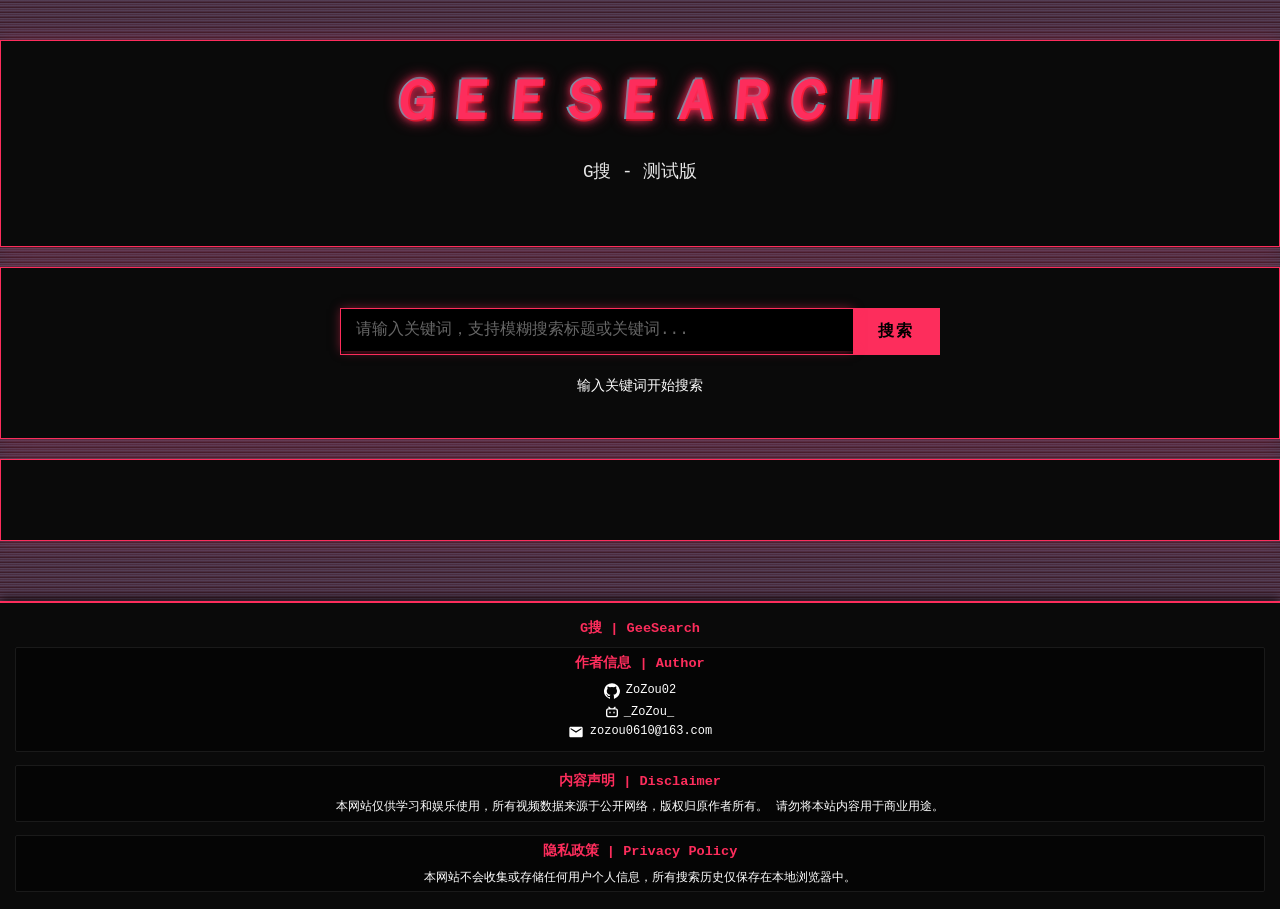
==== index.html @ 5d942767 "refactor(ui): 统一页面标题和页脚样式，移除冗余信息 - 将所有页面标题统一为"GeeSearch - [页面名称]"格式 - 为所有页面添加返回首页的链接 - 移除页脚中的版权信息和灵感" ====
<!DOCTYPE html>
<html lang="zh-CN">

<head>
    <meta charset="UTF-8">
    <meta name="viewport" content="width=device-width, initial-scale=1.0">
    <title>GeeSearch - 测试版</title>
    <link rel="stylesheet" href="style.css">
</head>

<body>
    <div class="red-shift"></div>

    <!-- 主要内容区域 -->
    <main class="main-content">
        <!-- 标题部分 -->
        <div class="container">
            <header>
                <h1>ＧＥＥＳＥＡＲＣＨ</h1>
                <p class="subtitle">G搜 - 测试版</p>
            </header>
        </div>

        <!-- 搜索栏部分 -->
        <div class="container">
            <section class="search-section">
                <div class="search-box">
                    <div class="search-input-wrapper">
                        <input type="text" id="keyword" placeholder="请输入关键词，支持模糊搜索标题或关键词..." autofocus
                            autocomplete="off">
                        <button class="clear-btn hidden" id="clearBtn">✕</button>
                    </div>
                    <button id="search-btn">搜索</button>
                    <!-- 搜索历史下拉框 -->
                    <div id="searchHistory" class="search-history"></div>
                </div>
                <div class="hot-keywords">
                    <h3>热门关键词</h3>
                    <div class="keyword-tags" id="hotKeywords"></div>
                </div>
                <div class="result-stats">
                    <span id="stats">输入关键词开始搜索</span>
                </div>
            </section>
        </div>

        <!-- 视频列表部分 -->
        <div class="container">
            <section class="results-section">
                <div class="loading" id="loading">正在搜索...</div>
                <div id="results">
                    <!-- 搜索结果将在这里显示 -->
                </div>
            </section>
        </div>
    </main>

    <!-- 底部footer -->
    <footer class="site-footer">
        <p>G搜 | GeeSearch</p>
        <div class="footer-info">
            <div class="footer-section">
                <p class="footer-section-title">作者信息 | Author</p>
                <p class="footer-section-content"><a href="https://github.com/ZoZou02" target="_blank">
                        <svg width="16" height="16" viewBox="0 0 24 24" class="link-icon">
                            <path
                                d="M12 .3a12 12 0 0 0-3.8 23.4c.6.1.8-.3.8-.6v-2c-3.3.7-4-1.6-4-1.6-.6-1.4-1.4-1.8-1.4-1.8-1-.7.1-.7.1-.7 1.2.1 1.8 1.2 1.8 1.2 1 1.8 2.8 1.3 3.5 1 0-.8.4-1.3.7-1.6-2.7-.3-5.5-1.3-5.5-6 0-1.2.5-2.3 1.3-3.1-.2-.4-.6-1.6 0-3.2 0 0 1-.3 3.4 1.2a11.5 11.5 0 0 1 6 0c2.3-1.5 3.3-1.2 3.3-1.2.6 1.6.2 2.8 0 3.2.9.8 1.3 1.9 1.3 3.2 0 4.6-2.8 5.6-5.5 5.9.5.4.9 1 .9 2.2v3.3c0 .3.1.7.8.6A12 12 0 0 0 12 .3">
                            </path>
                        </svg>
                        ZoZou02</a></p>
                <p class="footer-section-content"><a href="https://space.bilibili.com/28593347" target="_blank"><svg
                            xmlns="http://www.w3.org/2000/svg" fill="currentColor" fill-rule="evenodd" height="1em"
                            style="flex:none;line-height:1" viewBox="0 0 24 24" width="1em" class="link-icon">
                            <title>bilibili</title>
                            <path clip-rule="evenodd"
                                d="M4.977 3.561a1.31 1.31 0 111.818-1.884l2.828 2.728c.08.078.149.163.205.254h4.277a1.32 1.32 0 01.205-.254l2.828-2.728a1.31 1.31 0 011.818 1.884L17.82 4.66h.848A5.333 5.333 0 0124 9.992v7.34a5.333 5.333 0 01-5.333 5.334H5.333A5.333 5.333 0 010 17.333V9.992a5.333 5.333 0 015.333-5.333h.781L4.977 3.56zm.356 3.67a2.667 2.667 0 00-2.666 2.667v7.529a2.667 2.667 0 002.666 2.666h13.334a2.667 2.667 0 002.666-2.666v-7.53a2.667 2.667 0 00-2.666-2.666H5.333zm1.334 5.192a1.333 1.333 0 112.666 0v1.192a1.333 1.333 0 11-2.666 0v-1.192zM16 11.09c-.736 0-1.333.597-1.333 1.333v1.192a1.333 1.333 0 102.666 0v-1.192c0-.736-.597-1.333-1.333-1.333z" />
                        </svg>_ZoZou_</a></p>
                <p class="footer-section-content"><a href="mailto:zozou0610@163.com" target="_blank"><svg width="16"
                            height="16" viewBox="0 0 24 24" class="link-icon">
                            <path
                                d="M20 4H4c-1.1 0-1.99.9-1.99 2L2 18c0 1.1.9 2 2 2h16c1.1 0 2-.9 2-2V6c0-1.1-.9-2-2-2zm0 4l-8 5-8-5V6l8 5 8-5v2z"
                                fill="currentColor"></path>
                        </svg> zozou0610@163.com</a></p>
            </div>

            <div class="footer-section">
                <p class="footer-section-title">内容声明 | Disclaimer</p>
                <p class="footer-section-content">
                    本网站仅供学习和娱乐使用，所有视频数据来源于公开网络，版权归原作者所有。
                    请勿将本站内容用于商业用途。
                </p>
            </div>
            <div class="footer-section">
                <p class="footer-section-title">隐私政策 | Privacy Policy</p>
                <p class="footer-section-content">
                    本网站不会收集或存储任何用户个人信息，所有搜索历史仅保存在本地浏览器中。
                </p>
            </div>
        </div>
    </footer>

    <script type="module" src="script.js"></script>
</body>

</html>
---- style.css ----
@font-face {
    font-family: 'Pixel';
    src: local('Courier New'), local('MS Gothic');
}

* {
    margin: 0;
    padding: 0;
    box-sizing: border-box;
}

body {
    font-family: 'Pixel', monospace;
    background-color: #0a0a0a;
    color: #ffffff;
    line-height: 1.6;
    background-image: none;
    position: relative;
    overflow-x: hidden;
    padding: 0;
    margin: 0;
    box-sizing: border-box;
    max-width: 100vw;
    overflow-y: auto;
    min-height: 100vh;
    display: flex;
    flex-direction: column;
}

/* 扫描线效果 */
body::after {
    content: '';
    position: fixed;
    top: 0;
    left: 0;
    width: 100%;
    height: 100%;
    background: repeating-linear-gradient(0deg,
            transparent 0px,
            rgba(253, 45, 92, 0.3) 1px,
            transparent 2px);
    background-size: 100% 2px;
    background-position: 0 0;
    pointer-events: none;
    z-index: 99;
}

/* 蓝移线效果 */
body::before {
    content: '';
    position: fixed;
    top: -200%;
    left: 0;
    width: 100%;
    height: 400%;
    background: repeating-linear-gradient(0deg,
            transparent 0px,
            rgba(0, 225, 255, 0.5) 1px,
            transparent 3px);
    background-size: 100% 5px;
    background-repeat: repeat-y;
    background-attachment: fixed;
    opacity: 0.7;
    pointer-events: none;
    z-index: 98;
    animation: blueShift 12s linear infinite;
}

/* 蓝移线动画 */
@keyframes blueShift {
    0% {
        transform: translateY(0);
    }
    100% {
        transform: translateY(50%);
    }
}

/* 红移线效果 */
.red-shift {
    position: fixed;
    bottom: -200%;
    left: 0;
    width: 100%;
    height: 400%;
    background: repeating-linear-gradient(0deg,
            transparent 0px,
            rgba(255, 0, 60, 0.5) 1px,
            transparent 3px);
    background-size: 100% 5px;
    background-repeat: repeat-y;
    background-attachment: fixed;
    opacity: 0.7;
    pointer-events: none;
    z-index: 97;
    animation: redShift 50s linear infinite;
}

/* 红移线动画 */
@keyframes redShift {
    0% {
        transform: translateY(0);
    }
    100% {
        transform: translateY(-50%);
    }
}

.container {
    max-width: 1400px;
    margin: 0 auto;
    padding: 20px 20px;
    position: relative;
    background-color: #0a0a0a;
    border: 1px solid #fd2d5c;
    box-shadow: 0 0 20px rgba(253, 45, 92, 0.2);
    z-index: 101;
    margin-bottom: 20px;
}

/* 选中文字样式 */
::selection {
    background-color: #fd2d5c;
    color: #fff;
}

::-moz-selection {
    background-color: #fd2d5c;
    color: #fff;
}

header {
    text-align: center;
    margin-bottom: 40px;
    padding: 0;
}

/* 标题部分样式 */
header h1 {
    font-size: 3.4rem;
    color: #fd2d5c;
    letter-spacing: 2px;
    transform: skew(-5deg);
    margin: 0;
    font-weight: bold;
    text-shadow:
        0 0 8px #fd2d5c,
        0 0 15px #fd2d5c,
        2px 0 0 rgba(255, 0, 0, 0.9),
        -2px 0 0 rgba(0, 255, 255, 0.9),
        0 2px 0 rgba(255, 0, 0, 0.7),
        0 -2px 0 rgba(0, 255, 255, 0.7);
    animation: intermittentShake 3s infinite ease-in-out;
}

/* 间歇性抖动动画 */
@keyframes intermittentShake {

    0%,
    93%,
    100% {
        transform: translateX(0);
    }

    94% {
        transform: translateX(-1px);
    }

    95% {
        transform: translateX(1px);
    }

    96% {
        transform: translateX(-1px);
    }

    97% {
        transform: translateX(1px);
    }

    98% {
        transform: translateX(-0.5px);
    }

    99% {
        transform: translateX(0.5px);
    }
}

.subtitle {
    font-size: 1.1em;
    opacity: 0.9;
    color: #ffffff;
    margin-top: 10px;
}

.search-section {
    padding: 20px 20px;
}

.search-box {
    display: flex;
    max-width: 600px;
    margin: 0 auto;
    margin-bottom: 20px;
    background-color: rgba(0, 0, 0, 0.7);
    border: 1px solid #fd2d5c;
    position: relative;
}

.search-input-wrapper {
    flex: 1;
    position: relative;
}

#keyword {
    width: 100%;
    padding: 12px 15px;
    padding-right: 40px;
    font-size: 16px;
    border: none;
    background-color: rgba(0, 0, 0, 0.7);
    color: #ffffff;
    outline: none;
    font-family: 'Pixel', monospace;
}

.clear-btn {
    position: absolute;
    right: 10px;
    top: 50%;
    transform: translateY(-50%);
    background: none;
    border: none;
    color: #fd2d5c;
    font-size: 20px;
    cursor: pointer;
    padding: 0;
    width: 24px;
    height: 24px;
    display: flex;
    align-items: center;
    justify-content: center;
    font-family: 'Pixel', monospace;
    transition: all 0.2s ease;
    z-index: 10;
}

.clear-btn:hover {
    color: #ffffff;
    transform: translateY(-50%) scale(1.1);
}

.clear-btn.hidden {
    display: none;
}

#keyword::placeholder {
    color: #666666;
}

#keyword:focus {
    background-color: rgba(0, 0, 0, 0.9);
    box-shadow: 0 0 10px rgba(253, 45, 92, 0.5);
    border-color: #ffffff;
}

#search-btn {
    padding: 12px 25px;
    font-size: 16px;
    background-color: #fd2d5c;
    color: #000000;
    border: none;
    cursor: pointer;
    transition: all 0.2s ease;
    font-weight: bold;
    font-family: 'Pixel', monospace;
    text-transform: uppercase;
    letter-spacing: 2px;
}

#search-btn:hover {
    background-color: #ffffff;
    color: #fd2d5c;
    border-color: #fd2d5c;
    transform: scale(1.05);
}

/* 搜索历史样式 */
.search-history {
    position: absolute;
    width: 100%;
    background-color: #000;
    border: 1px solid #fd2d5c;
    box-shadow: 0 2px 10px rgba(253, 45, 92, 0.2);
    z-index: 1000;
    max-height: 200px;
    overflow-y: auto;
    display: none;
    margin-top: 0;
    top: 100%;
    left: 0;
    font-family: 'Pixel', monospace;
}

.search-history-item {
    padding: 10px 15px;
    cursor: pointer;
    transition: all 0.2s ease;
    color: #ffffff;
    border-bottom: 1px solid rgba(253, 45, 92, 0.1);
}

.search-history-item:hover {
    background-color: rgba(253, 45, 92, 0.1);
    color: #fd2d5c;
}

.search-history-item:last-child {
    border-bottom: none;
}

/* 关键词提示项样式 */
.keyword-suggestion {
    background-color: rgba(0, 225, 255, 0.05);
}

.keyword-suggestion:hover {
    background-color: rgba(0, 225, 255, 0.15);
}

/* 清除历史按钮 */
.clear-history {
    padding: 10px 15px;
    text-align: center;
    color: #ffffff;
    cursor: pointer;
    background-color: rgba(253, 45, 92, 0.1);
    border-top: 1px solid #fd2d5c;
}

.clear-history:hover {
    background-color: rgba(253, 45, 92, 0.2);
    color: #fd2d5c;
}

.hot-keywords {
    text-align: center;
    margin-top: 15px;
}

.hot-keywords h3 {
    font-size: 16px;
    margin-bottom: 10px;
    color: #fd2d5c;
    font-weight: bold;
}

.keyword-tags {
    display: flex;
    flex-wrap: wrap;
    justify-content: center;
    gap: 10px;
}

.keyword-tag {
    padding: 6px 12px;
    background-color: rgba(255, 0, 0, 0.1);
    color: #ffffff;
    border: none;
    font-size: 16px;
    cursor: pointer;
    transition: all 0.3s;
    display: inline-flex;
    align-items: center;
    gap: 6px;
    font-family: 'Pixel', monospace;
    transform: skew(-10deg);
}

.keyword-tag:hover {
    transform: skew(-10deg) scale(1.15);
}

/* 重置热门关键词样式，保持简洁 */
.hot-keywords .keyword-tag {
    background-color: rgba(255, 0, 0, 0.1);
    color: #ffffff;
    padding: 6px 12px;
    border: none;
    font-size: 14px;
    cursor: pointer;
    transition: all 0.3s;
    transform: skew(-10deg);
}

.hot-keywords .keyword-tag:hover {
    transform: skew(-10deg) scale(1.15);
}

.result-stats {
    margin-top: 15px;
    color: #ffffff;
    font-size: 14px;
    text-align: center;
}

.results-section {
    padding: 20px 20px;
}

.video-grid {
    display: grid;
    grid-template-columns: repeat(6, 1fr);
    gap: 20px;
    margin-bottom: 20px;
}

.video-card {
    background: rgba(0, 0, 0, 0.8);
    border: 1px solid rgba(253, 45, 92, 0.1);
    overflow: hidden;
    transition: all 0.3s ease;
    cursor: pointer;
    padding: 10px;
    display: flex;
    flex-direction: column;
    height: auto;
    position: relative;
    z-index: 1;
    pointer-events: auto;
}

.video-card img {
    pointer-events: none;
}

.video-info {
    padding: 0;
    flex-grow: 1;
    display: flex;
    flex-direction: column;
}

.video-card:hover {
    border-color: #fd2d5c;
    background-color: rgba(253, 45, 92, 0.05);
    transform: translateY(-2px);
}

.video-cover {
    width: 100%;
    aspect-ratio: 16 / 9;
    object-fit: cover;
    background-color: #000;
    margin-bottom: 15px;
    border: none;
    display: block;
}

.video-info {
    padding: 0;
}

.video-title {
    font-size: 14px;
    font-weight: 500;
    margin-bottom: 6px;
    line-height: 1.3;
    display: -webkit-box;
    -webkit-line-clamp: 3;
    -webkit-box-orient: vertical;
    overflow: hidden;
    text-overflow: ellipsis;
    height: auto;
    min-height: auto;
    color: #ffffff;
    font-family: 'Pixel', monospace;
}

.video-meta {
    font-size: 14px;
    color: #ffffff;
    display: flex;
    flex-direction: column;
    gap: 4px;
    font-weight: bold;
}

.video-meta-row {
    display: flex;
    justify-content: space-between;
    align-items: center;
    width: 100%;
}

.video-author {
    flex: 1;
    white-space: nowrap;
    overflow: hidden;
    text-overflow: ellipsis;
    margin-right: 8px;
    color: #ffffff;
}

.video-bv {
    color: #fd2d5c;
    font-weight: bold;
    font-size: 16px;
}

.video-date {
    font-size: 14px;
    color: #ffffff;
}

.pagination {
    display: flex;
    flex-direction: row;
    align-items: center;
    justify-content: center;
    gap: 15px;
    margin-top: 20px;
    padding: 10px;
    flex-wrap: wrap;
    line-height: 1;
}

.pagination-btn {
    padding: 6px 12px;
    background-color: #fd2d5c;
    color: #000000;
    border: 2px solid #ffffff;
    cursor: pointer;
    transition: all 0.2s ease;
    font-weight: bold;
    font-family: 'Pixel', monospace;
    text-transform: uppercase;
    letter-spacing: 1px;
    font-size: 14px;
    margin: 0 2px;
}

.pagination-btn:hover:not(:disabled) {
    background-color: #ffffff;
    color: #fd2d5c;
    border-color: #fd2d5c;
    transform: scale(1.05);
}

.pagination-btn:active {
    transform: scale(0.95);
}

.pagination-btn.active {
    background-color: #ffffff;
    color: #fd2d5c;
    border-color: #fd2d5c;
}

.pagination-ellipsis {
    color: #ffffff;
    margin: 0 8px;
    font-size: 16px;
}

.pagination-info {
    font-size: 14px;
    color: #ffffff;
    display: flex;
    align-items: center;
    gap: 20px;
    font-family: 'Pixel', monospace;
}

.jump-page {
    display: flex;
    align-items: center;
    gap: 5px;
}

.jump-input {
    width: 50px;
    padding: 6px 5px;
    background-color: rgba(0, 0, 0, 0.7);
    border: 1px solid #fd2d5c;
    color: #ffffff;
    font-family: 'Pixel', monospace;
    text-align: center;
    vertical-align: middle;
    height: auto;
}

/* 禁用数字输入框箭头 */
input[type=number]::-webkit-inner-spin-button,
input[type=number]::-webkit-outer-spin-button {
    -webkit-appearance: none;
    margin: 0;
}

.jump-btn {
    padding: 4px 8px;
    font-size: 12px;
    text-transform: none;
}

.jump-input:focus {
    outline: none;
    box-shadow: 0 0 5px rgba(253, 45, 92, 0.5);
}

.no-results {
    text-align: center;
    padding: 50px 20px;
    color: #ffffff;
    margin: 20px 0;
}

.loading {
    text-align: center;
    padding: 30px;
    color: #fd2d5c;
    display: none;
    font-weight: bold;
    font-family: 'Pixel', monospace;
}

.loading.active {
    display: block;
}

.loading::after {
    content: '';
    display: inline-block;
    width: 20px;
    height: 20px;
    border: 2px solid #ffffff;
    border-top: 2px solid #fd2d5c;
    border-radius: 50%;
    animation: spin 1s linear infinite;
    margin-left: 10px;
}

@keyframes spin {
    0% {
        transform: rotate(0deg);
    }
    100% {
        transform: rotate(360deg);
    }
}

/* 复古滚动条 */
::-webkit-scrollbar {
    width: 10px;
    height: 10px;
}

::-webkit-scrollbar-track {
    background: #000;
    border: 1px solid #fd2d5c;
}

::-webkit-scrollbar-thumb {
    background: #fd2d5c;
}

::-webkit-scrollbar-thumb:hover {
    background: #fd2d5c;
}


/* 主要内容区域样式 */
.main-content {
    flex: 1;
    padding: 40px 0 0 0;
    width: 100%;
}

/* 底部footer样式 - 与geelain-sample完全一致 */
.site-footer {
    text-align: center;
    padding: 15px;
    font-size: 0.7rem;
    color: #666;
    position: relative;
    bottom: 0;
    left: 0;
    width: 100%;
    z-index: 100;
    background-color: #0a0a0a;
    margin-top: 40px;
    border-top: 2px solid #fd2d5c;
    box-shadow: 0 -2px 10px rgba(0, 0, 0, 0.8);
    font-family: 'Pixel', monospace;
}

/* 访问计数器样式 */
.view-counter {
    font-family: 'Pixel', monospace;
    font-size: 0.9rem;
    color: #ffffff;
    margin: 10px 0;
    text-align: center;
    text-shadow: 0 0 5px rgba(253, 45, 92, 0.5);
    display: block;
}

/* 确保眼睛SVG与数字对齐 */
.view-counter svg {
    display: inline-block;
    vertical-align: bottom;
    margin-right: 4px;
    margin-bottom: -1px;
}

.view-counter span {
    display: inline-block;
    vertical-align: bottom;
    line-height: 1;
}

.site-footer p:first-child {
    color: #fd2d5c;
    font-weight: bold;
    margin-bottom: 8px;
    font-size: 0.85rem;
}

.footer-info {
    display: flex;
    flex-direction: column;
    gap: 8px;
    max-width: 100%;
    margin: 5px auto 0;
    text-align: center;
}

.footer-section {
    margin-bottom: 5px;
    padding: 5px;
    border: 1px solid #1a1a1a;
    background-color: #050505;
    border-radius: 2px;
}

.footer-section-title {
    font-weight: bold;
    color: #fd2d5c;
    margin-bottom: 3px;
    font-size: 0.8rem;
    display: block;
}

.footer-section-content {
    color: #ffffff;
    font-size: 0.75rem;
    line-height: 1.3;
    display: block;
}

/* 链接图标样式 */
.link-icon {
    display: inline-block;
    margin-right: 6px;
    vertical-align: middle;
    fill: currentColor;
    transition: transform 0.2s ease;
}

.footer-section-content a:hover .link-icon {
    transform: scale(1.1);
}

/* 页脚链接样式 */
.footer-section-content a {
    color: #ffffff;
    text-decoration: none;
    border-bottom: none;
    transition: all 0.3s ease;
    display: inline-flex;
    align-items: center;
}

.footer-section-content a:hover {
    color: #fd2d5c;
    border-bottom-color: #fd2d5c;
    text-shadow: 0 0 8px #fd2d5c;
}

/* 响应式设计 */
/* 超大屏幕 - 桌面显示器和电视 (1600px+) */
@media (min-width: 1600px) {
    .container {
        max-width: 1400px;
    }
}

/* 大屏幕 - 大屏幕桌面显示器 (1200px-1599px) */
@media (min-width: 1200px) and (max-width: 1599px) {
    .container {
        max-width: 1300px;
    }
}

/* 中等屏幕 - 标准桌面显示器 (992px-1199px) */
@media (min-width: 992px) and (max-width: 1199px) {
    .container {
        max-width: 1100px;
    }

    .video-grid {
        grid-template-columns: repeat(6, 1fr);
        gap: 15px;
    }

    .video-cover {
        height: auto;
        aspect-ratio: 16 / 9;
    }
}

/* 小屏幕 - 笔记本电脑和平板 (768px-991px) */
@media (min-width: 768px) and (max-width: 991px) {
    .container {
        max-width: 85%;
        margin: 0 auto;
        background-color: rgba(0, 0, 0, 0.75);
        margin-bottom: 20px;
    }

    .video-grid {
        grid-template-columns: repeat(4, 1fr);
        gap: 15px;
    }

    .video-cover {
        height: auto;
        aspect-ratio: 16 / 9;
    }

    header h1 {
        font-size: 2.4rem;
    }
}

/* 平板竖屏和大屏手机 (576px-767px) */
@media (min-width: 576px) and (max-width: 767px) {
    .container {
        max-width: 90%;
        margin: 0 auto;
        background-color: rgba(0, 0, 0, 0.7);
        margin-bottom: 20px;
    }

    .video-grid {
        grid-template-columns: repeat(3, 1fr);
        gap: 15px;
    }

    .video-cover {
        height: auto;
        aspect-ratio: 16 / 9;
    }

    header h1 {
        font-size: 2.2rem;
    }
}

/* 标准手机 (376px-575px) */
@media (min-width: 376px) and (max-width: 575px) {
    .container {
        max-width: 95%;
        margin: 0 8px;
        background-color: rgba(0, 0, 0, 0.65);
        margin-bottom: 20px;
    }

    .video-grid {
        grid-template-columns: repeat(2, 1fr);
        gap: 10px;
    }

    .video-cover {
        height: auto;
        aspect-ratio: 16 / 9;
    }

    header h1 {
        font-size: 2.4rem;
    }

    .search-box {
        flex-direction: column;
    }

    #search-btn {
        margin-top: 10px;
    }
}

/* 视频详情区域的返回按钮 */
.back-btn {
    display: inline-flex;
    align-items: center;
    justify-content: center;
    gap: 8px;
    margin: 0;
    padding: 15px 40px;
    font-size: 14px;
    font-weight: bold;
    font-family: 'Pixel', monospace;
    text-transform: uppercase;
    letter-spacing: 1px;
    color: white;
    text-decoration: none;
    background-color: #0a0a0a;
    border: 2px solid #666666;
    cursor: pointer;
    transition: all 0.3s ease;
    outline: none;
    position: relative;
    z-index: 1000;
    pointer-events: auto;
    line-height: 1;
    vertical-align: middle;
    background-clip: padding-box;
    -webkit-appearance: none;
    -moz-appearance: none;
    appearance: none;
}

.back-btn:hover {
    background-color: #555555;
    color: white;
    border-color: white;
    transform: scale(1.1);
}

.video-detail-section {
    padding: 20px 20px;
    margin-bottom: 20px;
}

.video-header {
    display: flex;
    flex-direction: row;
    gap: 20px;
    margin-bottom: 20px;
}

.video-cover-large {
    width: 400px;
    height: auto;
    max-height: 225px;
    object-fit: contain;
    background-color: #000;
    border: none;
}

.video-info-large {
    width: 100%;
    max-width: 600px;
}

.video-title-large {
    font-size: 24px;
    font-weight: 600;
    margin-bottom: 15px;
    line-height: 1.3;
    color: #ffffff;
    font-family: 'Pixel', monospace;
}

.video-meta-large {
    display: grid;
    grid-template-columns: repeat(2, 1fr);
    gap: 15px;
    margin-bottom: 20px;
    font-size: 16px;
    color: #ffffff;
}

.meta-item {
    display: flex;
    align-items: center;
    gap: 8px;
    font-weight: bold;
}

.meta-label {
    font-weight: bold;
    color: #fd2d5c;
    min-width: 70px;
}

/* 视频详情区域的B站按钮 */
.bilibili-link {
    display: inline-flex;
    align-items: center;
    justify-content: center;
    gap: 8px;
    padding: 12px 25px;
    font-size: 14px;
    font-weight: bold;
    font-family: 'Pixel', monospace;
    text-transform: uppercase;
    letter-spacing: 1px;
    color: white;
    text-decoration: none;
    background-color: #fd2d5c;
    border: 2px solid white;
    cursor: pointer;
    transition: all 0.3s ease;
}

.bilibili-link:hover {
    background-color: white;
    color: #fd2d5c;
    transform: scale(1.1);
    box-shadow: 0 0 10px rgba(253, 45, 92, 0.5);
}

.bilibili-link svg {
    display: inline-block;
    vertical-align: middle;
    width: 16px;
    height: 16px;
    fill: currentColor;
}

/* +按钮hover效果 */
.add-keyword-btn:hover {
    background-color: #555 !important;
    transform: skew(-10deg) scale(1.15) !important;
}

.video-description {
    background: rgba(0, 0, 0, 0.8);
    padding: 20px;
    border: 1px solid rgba(253, 45, 92, 0.1);
    margin-bottom: 20px;
    font-size: 14px;
    line-height: 1.6;
    color: #ffffff;
    font-family: 'Pixel', monospace;
}

.keywords-section {
    padding: 20px 20px;
}

.keywords-header {
    display: flex;
    justify-content: space-between;
    align-items: center;
    margin-bottom: 15px;
}

.keywords-header h2 {
    font-size: 18px;
    font-weight: 600;
    color: #fd2d5c;
}

.keyword-input-box {
    display: flex;
    gap: 10px;
    margin-bottom: 15px;
}

#newKeyword {
    flex: 1;
    padding: 8px 12px;
    font-size: 14px;
    border: none;
    background-color: rgba(0, 0, 0, 0.7);
    color: #ffffff;
    outline: none;
    transition: all 0.3s;
    font-family: 'Pixel', monospace;
}

#newKeyword::placeholder {
    color: #666666;
}

#newKeyword:focus {
    background-color: rgba(0, 0, 0, 0.9);
    box-shadow: 0 0 10px rgba(253, 45, 92, 0.5);
    border-color: #ffffff;
}

#newKeywordCategory {
    padding: 8px 12px;
    font-size: 14px;
    border: 1px solid #fd2d5c;
    background-color: rgba(0, 0, 0, 0.7);
    color: #ffffff;
    outline: none;
    font-family: 'Pixel', monospace;
}

#addKeywordBtn {
    padding: 8px 15px;
    font-size: 14px;
    background-color: #fd2d5c;
    color: #000000;
    border: 2px solid #ffffff;
    cursor: pointer;
    transition: all 0.2s ease;
    font-weight: bold;
    font-family: 'Pixel', monospace;
    text-transform: uppercase;
    letter-spacing: 1px;
}

#addKeywordBtn:hover {
    background-color: #ffffff;
    color: #fd2d5c;
    border-color: #fd2d5c;
    transform: scale(1.05);
}

.keywords-list {
    display: flex;
    flex-wrap: wrap;
    gap: 10px;
}

.keyword-count {
    background-color: rgba(255, 255, 255, 0.3);
    color: white;
    padding: 2px 8px;
    font-size: 12px;
    font-weight: 500;
    transform: skew(0deg) !important;
}

/* 确保keyword-tag的hover效果正确应用 */
.keyword-tag:hover .keyword-count {
    background-color: rgba(255, 255, 255, 0.5);
}

/* 移除旧的keyword-item样式，使用统一的keyword-tag样式 */
.keyword-item {
    display: none;
}

/* 删除关键词按钮样式 */
.delete-keyword-btn {
    display: none;
    margin-left: 4px;
    cursor: pointer;
    font-size: 16px;
    font-weight: bold;
    color: #ffffff;
    opacity: 0.7;
    transition: all 0.2s ease;
}

.delete-keyword-btn:hover {
    opacity: 1;
    color: #fd2d5c;
    transform: scale(1.2);
}

/* 编辑和删除视频按钮样式 */
.edit-video-btn,
.delete-video-btn {
    padding: 8px 16px;
    background-color: #333;
    color: white;
    border: 2px solid #fd2d5c;
    cursor: pointer;
    font-family: 'Pixel', monospace;
    font-weight: bold;
    font-size: 14px;
    transition: all 0.3s ease;
}

.edit-video-btn:hover,
.delete-video-btn:hover {
    background-color: #fd2d5c;
    color: white;
    transform: scale(1.05);
}

.delete-video-btn {
    border-color: #e74c3c;
}

.delete-video-btn:hover {
    background-color: #e74c3c;
    border-color: white;
}

.no-video {
    text-align: center;
    padding: 50px 20px;
    color: #ffffff;
    margin: 20px 0;
}

/* 小屏手机 (320px-375px) */
@media (min-width: 320px) and (max-width: 375px) {
    .container {
        max-width: 100%;
        margin: 0 5px;
        background-color: rgba(0, 0, 0, 0.6);
        margin-bottom: 20px;
        padding: 12px 12px;
    }

    body {
        margin: 20px 0;
    }

    .video-grid {
        grid-template-columns: 1fr;
        gap: 10px;
    }

    .video-cover {
        height: auto;
        aspect-ratio: 16 / 9;
    }

    header h1 {
        font-size: 2.2rem;
    }

    .search-box {
        flex-direction: column;
    }

    #search-btn {
        margin-top: 10px;
    }
}

/* 详情页响应式设计 */
@media (max-width: 991px) {
    .video-header {
        flex-direction: column;
    }
    
    .video-cover-large {
        width: 100%;
        height: auto;
    }
}

@media (max-width: 767px) {
    .video-meta-large {
        flex-direction: column;
        align-items: flex-start;
        gap: 10px;
    }
    
    .keyword-input-box {
        flex-direction: column;
    }
}

/* 添加视频页面样式 */
.add-video-section {
    padding: 20px;
}

.form-group {
    margin-bottom: 20px;
}

.form-group label {
    display: block;
    margin-bottom: 10px;
    color: #fd2d5c;
    font-weight: bold;
    font-size: 16px;
}

.video-info-inputs {
    background: rgba(0, 0, 0, 0.5);
    padding: 20px;
    border: 1px solid #fd2d5c;
    border-radius: 5px;
    margin-bottom: 15px;
}

.input-row {
    display: flex;
    align-items: center;
    margin-bottom: 15px;
    gap: 10px;
}

.input-row label {
    min-width: 80px;
    color: #ffffff;
    font-size: 14px;
}

.input-row input,
.input-row textarea {
    flex: 1;
    padding: 8px 12px;
    background-color: rgba(0, 0, 0, 0.7);
    color: #ffffff;
    border: 1px solid #fd2d5c;
    font-family: 'Pixel', monospace;
    font-size: 14px;
}

.input-row input:focus,
.input-row textarea:focus {
    outline: none;
    box-shadow: 0 0 10px rgba(253, 45, 92, 0.5);
}

.json-input-section {
    margin-top: 15px;
    padding-top: 15px;
    border-top: 1px dashed #fd2d5c;
}

.form-group textarea {
    width: 100%;
    padding: 12px;
    background-color: rgba(0, 0, 0, 0.7);
    color: #ffffff;
    border: 1px solid #fd2d5c;
    font-family: 'Pixel', monospace;
    font-size: 14px;
    resize: vertical;
}

.form-group textarea:focus {
    outline: none;
    box-shadow: 0 0 10px rgba(253, 45, 92, 0.5);
}

.btn-secondary {
    padding: 8px 16px;
    background-color: #333;
    color: white;
    border: 2px solid #fd2d5c;
    cursor: pointer;
    font-family: 'Pixel', monospace;
    font-weight: bold;
    transition: all 0.3s ease;
}

.btn-secondary:hover {
    background-color: #fd2d5c;
    color: white;
    transform: scale(1.05);
}

.keywords-editor {
    background: rgba(0, 0, 0, 0.5);
    padding: 20px;
    border: 1px solid #fd2d5c;
    border-radius: 5px;
}

.keywords-input-group {
    display: flex;
    gap: 10px;
    margin-bottom: 15px;
}

.keywords-input-group input {
    flex: 1;
    padding: 8px 12px;
    background-color: rgba(0, 0, 0, 0.7);
    color: #ffffff;
    border: 1px solid #fd2d5c;
    font-family: 'Pixel', monospace;
    font-size: 14px;
    transition: all 0.3s ease;
}

.keywords-input-group input:focus {
    outline: none;
    box-shadow: 0 0 10px rgba(253, 45, 92, 0.5);
    background-color: rgba(0, 0, 0, 0.9);
    border-color: #ffffff;
}

.keywords-input-group input::placeholder {
    color: #666666;
}

.keywords-input-group select {
    padding: 8px 12px;
    background-color: rgba(0, 0, 0, 0.7);
    color: #ffffff;
    border: 1px solid #fd2d5c;
    font-family: 'Pixel', monospace;
    font-size: 14px;
    cursor: pointer;
    transition: all 0.3s ease;
    min-width: 100px;
}

.keywords-input-group select:hover {
    background-color: rgba(253, 45, 92, 0.1);
    border-color: #ffffff;
}

.keywords-input-group select:focus {
    outline: none;
    box-shadow: 0 0 10px rgba(253, 45, 92, 0.5);
}

/* 关键词提示框 */
.keyword-suggestions {
    position: absolute;
    top: calc(100% + 5px);
    left: 0;
    width: 100%;
    max-height: 200px;
    overflow-y: auto;
    background-color: #000;
    border: 1px solid #fd2d5c;
    box-shadow: 0 2px 10px rgba(253, 45, 92, 0.2);
    z-index: 1000;
    display: none;
    margin-bottom: 10px;
}

/* 关键词提示项 */
.keyword-suggestion-item {
    padding: 10px 15px;
    cursor: pointer;
    color: #ffffff;
    font-family: 'Pixel', monospace;
    font-size: 14px;
    transition: background-color 0.2s;
    background-color: rgba(0, 225, 255, 0.05);
    border-bottom: 1px solid rgba(253, 45, 92, 0.2);
}

/* 关键词提示项悬停效果 */
.keyword-suggestion-item:hover {
    background-color: rgba(0, 225, 255, 0.15);
}

/* 关键词管理页面专用样式 */
.keyword-admin-section {
    background: rgba(0, 0, 0, 0.5);
    padding: 25px;
    border: 1px solid rgba(253, 45, 92, 0.3);
    border-radius: 5px;
}

.keyword-admin-section .keyword-input-group {
    display: flex;
    gap: 12px;
    align-items: center;
    flex-wrap: wrap;
}

.keyword-admin-section #keywordInput {
    flex: 2;
    min-width: 200px;
    padding: 12px 15px;
    background-color: rgba(0, 0, 0, 0.7);
    color: #ffffff;
    border: 2px solid #fd2d5c;
    font-family: 'Pixel', monospace;
    font-size: 16px;
    transition: all 0.3s ease;
}

.keyword-admin-section #keywordInput:focus {
    outline: none;
    box-shadow: 0 0 15px rgba(253, 45, 92, 0.6);
    background-color: rgba(0, 0, 0, 0.9);
    border-color: #ffffff;
    transform: scale(1.01);
}

.keyword-admin-section #keywordInput::placeholder {
    color: #666666;
}

.keyword-admin-section #categoryInput {
    padding: 12px 20px;
    background-color: rgba(0, 0, 0, 0.7);
    color: #ffffff;
    border: 2px solid #fd2d5c;
    font-family: 'Pixel', monospace;
    font-size: 16px;
    cursor: pointer;
    transition: all 0.3s ease;
    min-width: 120px;
}

.keyword-admin-section #categoryInput:hover {
    background-color: rgba(253, 45, 92, 0.15);
    border-color: #ffffff;
    transform: scale(1.02);
}

.keyword-admin-section #categoryInput:focus {
    outline: none;
    box-shadow: 0 0 15px rgba(253, 45, 92, 0.6);
    background-color: rgba(0, 0, 0, 0.9);
    border-color: #ffffff;
}

/* 自定义select下拉箭头 */
.keyword-admin-section #categoryInput {
    appearance: none;
    -webkit-appearance: none;
    -moz-appearance: none;
    background-image: url("data:image/svg+xml,%3Csvg xmlns='http://www.w3.org/2000/svg' width='12' height='12' viewBox='0 0 12 12'%3E%3Cpath fill='%23fd2d5c' d='M6 9L1 4h10z'/%3E%3C/svg%3E");
    background-repeat: no-repeat;
    background-position: right 10px center;
    padding-right: 35px;
}

.keyword-admin-section #categoryInput:hover {
    background-image: url("data:image/svg+xml,%3Csvg xmlns='http://www.w3.org/2000/svg' width='12' height='12' viewBox='0 0 12 12'%3E%3Cpath fill='%23ffffff' d='M6 9L1 4h10z'/%3E%3C/svg%3E");
}

/* 自定义select选项样式 */
.keyword-admin-section #categoryInput option,
.keyword-filter #filterCategory option {
    background-color: #0a0a0a;
    color: #ffffff;
    font-family: 'Pixel', monospace;
    font-size: 14px;
    padding: 10px;
    border: none;
}

.keyword-admin-section #categoryInput option:checked,
.keyword-filter #filterCategory option:checked {
    background-color: #fd2d5c;
    color: #000000;
    font-weight: bold;
}

.keyword-admin-section #descriptionInput {
    flex: 1;
    min-width: 150px;
    padding: 12px 15px;
    background-color: rgba(0, 0, 0, 0.7);
    color: #ffffff;
    border: 2px solid rgba(253, 45, 92, 0.5);
    font-family: 'Pixel', monospace;
    font-size: 16px;
    transition: all 0.3s ease;
}

.keyword-admin-section #descriptionInput:focus {
    outline: none;
    box-shadow: 0 0 15px rgba(253, 45, 92, 0.6);
    background-color: rgba(0, 0, 0, 0.9);
    border-color: #fd2d5c;
}

.keyword-admin-section #descriptionInput::placeholder {
    color: #666666;
}

.keyword-admin-section .btn-add {
    padding: 12px 25px;
    background-color: #fd2d5c;
    color: #000000;
    border: 2px solid #ffffff;
    cursor: pointer;
    font-family: 'Pixel', monospace;
    font-weight: bold;
    font-size: 16px;
    transition: all 0.3s ease;
    text-transform: uppercase;
    letter-spacing: 2px;
}

.keyword-admin-section .btn-add:hover {
    background-color: #ffffff;
    color: #fd2d5c;
    border-color: #fd2d5c;
    transform: scale(1.1);
    box-shadow: 0 0 15px rgba(253, 45, 92, 0.6);
}

.keyword-admin-section .btn-add:active {
    transform: scale(0.95);
}

/* 关键词筛选区域 */
.keyword-filter {
    margin-bottom: 15px;
}

.keyword-filter #filterCategory {
    padding: 10px 20px;
    background-color: rgba(0, 0, 0, 0.7);
    color: #ffffff;
    border: 2px solid #fd2d5c;
    font-family: 'Pixel', monospace;
    font-size: 16px;
    cursor: pointer;
    transition: all 0.3s ease;
    min-width: 150px;
}

.keyword-filter #filterCategory:hover {
    background-color: rgba(253, 45, 92, 0.15);
    border-color: #ffffff;
    transform: scale(1.02);
}

.keyword-filter #filterCategory:focus {
    outline: none;
    box-shadow: 0 0 15px rgba(253, 45, 92, 0.6);
    background-color: rgba(0, 0, 0, 0.9);
    border-color: #ffffff;
}

/* 自定义filterCategory下拉箭头 */
.keyword-filter #filterCategory {
    appearance: none;
    -webkit-appearance: none;
    -moz-appearance: none;
    background-image: url("data:image/svg+xml,%3Csvg xmlns='http://www.w3.org/2000/svg' width='12' height='12' viewBox='0 0 12 12'%3E%3Cpath fill='%23fd2d5c' d='M6 9L1 4h10z'/%3E%3C/svg%3E");
    background-repeat: no-repeat;
    background-position: right 15px center;
    padding-right: 40px;
}

.keyword-filter #filterCategory:hover {
    background-image: url("data:image/svg+xml,%3Csvg xmlns='http://www.w3.org/2000/svg' width='12' height='12' viewBox='0 0 12 12'%3E%3Cpath fill='%23ffffff' d='M6 9L1 4h10z'/%3E%3C/svg%3E");
}

/* 关键词列表区域 */
.keyword-admin-section .keywords-list {
    background: rgba(0, 0, 0, 0.3);
    padding: 20px;
    border: 1px solid rgba(253, 45, 92, 0.2);
    border-radius: 5px;
    min-height: 100px;
}

/* 主关键词区域样式 */
.main-keyword-section {
    background: rgba(0, 0, 0, 0.3);
    padding: 20px;
    border: 1px solid rgba(253, 45, 92, 0.2);
    border-radius: 5px;
    margin-bottom: 15px;
}

.main-keyword-input {
    display: flex;
    gap: 10px;
    margin-bottom: 15px;
}

#mainKeywordSearch {
    flex: 1;
    padding: 12px 15px;
    background-color: rgba(0, 0, 0, 0.7);
    color: #ffffff;
    border: 2px solid #fd2d5c;
    font-family: 'Pixel', monospace;
    font-size: 16px;
    transition: all 0.3s ease;
}

#mainKeywordSearch:focus {
    outline: none;
    box-shadow: 0 0 15px rgba(253, 45, 92, 0.6);
    background-color: rgba(0, 0, 0, 0.9);
    border-color: #ffffff;
    transform: scale(1.01);
}

#mainKeywordSearch::placeholder {
    color: #666666;
}

.main-keyword-input .btn-add {
    padding: 12px 25px;
    background-color: #fd2d5c;
    color: #000000;
    border: 2px solid #ffffff;
    cursor: pointer;
    font-family: 'Pixel', monospace;
    font-weight: bold;
    font-size: 16px;
    transition: all 0.3s ease;
    text-transform: uppercase;
    letter-spacing: 2px;
}

.main-keyword-input .btn-add:hover {
    background-color: #ffffff;
    color: #fd2d5c;
    border-color: #fd2d5c;
    transform: scale(1.1);
    box-shadow: 0 0 15px rgba(253, 45, 92, 0.6);
}

.main-keyword-input .btn-add:active {
    transform: scale(0.95);
}

.main-keyword-display {
    display: flex;
    flex-wrap: wrap;
    gap: 8px;
    min-height: 40px;
    padding: 10px;
    background: rgba(0, 0, 0, 0.2);
    border-radius: 3px;
}

.main-keyword-tag {
    transition: all 0.3s ease;
}

.main-keyword-tag:hover {
    transform: scale(1.1);
    box-shadow: 0 0 10px rgba(253, 45, 92, 0.5);
}

.remove-main-btn {
    transition: all 0.2s ease;
}

.remove-main-btn:hover {
    opacity: 1;
    color: #fd2d5c;
    transform: scale(1.2);
}

/* 主关键词搜索下拉框样式 */
.main-keyword-search-dropdown {
    position: absolute;
    top: 100%;
    left: 0;
    right: 0;
    background-color: rgba(0, 0, 0, 0.95);
    border: 1px solid #fd2d5c;
    border-radius: 5px;
    margin-top: 5px;
    max-height: 300px;
    overflow-y: auto;
    z-index: 1000;
    box-shadow: 0 4px 15px rgba(0, 0, 0, 0.5);
}

.main-keyword-search-result {
    transition: all 0.2s ease;
}

.main-keyword-search-result:hover {
    background-color: rgba(253, 45, 92, 0.2);
    transform: translateX(5px);
}

/* 关联关键词区域样式 */
.related-keywords-section {
    background: rgba(0, 0, 0, 0.3);
    padding: 20px;
    border: 1px solid rgba(253, 45, 92, 0.2);
    border-radius: 5px;
    margin-bottom: 15px;
}

.related-keywords-input {
    display: flex;
    gap: 10px;
    margin-bottom: 15px;
}

#relatedKeywordSearch {
    flex: 1;
    padding: 12px 15px;
    background-color: rgba(0, 0, 0, 0.7);
    color: #ffffff;
    border: 2px solid #fd2d5c;
    font-family: 'Pixel', monospace;
    font-size: 16px;
    transition: all 0.3s ease;
}

#relatedKeywordSearch:focus {
    outline: none;
    box-shadow: 0 0 15px rgba(253, 45, 92, 0.6);
    background-color: rgba(0, 0, 0, 0.9);
    border-color: #ffffff;
    transform: scale(1.01);
}

#relatedKeywordSearch::placeholder {
    color: #666666;
}

.related-keywords-input .btn-add {
    padding: 12px 25px;
    background-color: #fd2d5c;
    color: #000000;
    border: 2px solid #ffffff;
    cursor: pointer;
    font-family: 'Pixel', monospace;
    font-weight: bold;
    font-size: 16px;
    transition: all 0.3s ease;
    text-transform: uppercase;
    letter-spacing: 2px;
}

.related-keywords-input .btn-add:hover {
    background-color: #ffffff;
    color: #fd2d5c;
    border-color: #fd2d5c;
    transform: scale(1.1);
    box-shadow: 0 0 15px rgba(253, 45, 92, 0.6);
}

.related-keywords-input .btn-add:active {
    transform: scale(0.95);
}

.related-keywords-list {
    display: flex;
    flex-wrap: wrap;
    gap: 8px;
    min-height: 40px;
    padding: 10px;
    background: rgba(0, 0, 0, 0.2);
    border-radius: 3px;
}

.related-keyword-tag {
    transition: all 0.3s ease;
}

.related-keyword-tag:hover {
    transform: scale(1.1);
    box-shadow: 0 0 10px rgba(253, 45, 92, 0.5);
}

.remove-related-btn {
    transition: all 0.2s ease;
}

.remove-related-btn:hover {
    opacity: 1;
    color: #fd2d5c;
    transform: scale(1.2);
}

/* 关联关键词搜索下拉框样式 */
.related-search-dropdown {
    position: absolute;
    top: 100%;
    left: 0;
    right: 0;
    background-color: #000;
    border: 1px solid #fd2d5c;
    box-shadow: 0 4px 15px rgba(253, 45, 92, 0.3);
    z-index: 1000;
    max-height: 300px;
    overflow-y: auto;
    border-radius: 5px;
    margin-top: 5px;
    width: 100%;
}

.related-search-result {
    transition: all 0.2s ease;
}

.related-search-result:hover {
    background-color: rgba(253, 45, 92, 0.2);
}

/* 响应式设计 */
@media (max-width: 767px) {
    .keyword-admin-section .keyword-input-group {
        flex-direction: column;
        align-items: stretch;
    }
    
    .keyword-admin-section #keywordInput,
    .keyword-admin-section #categoryInput,
    .keyword-admin-section #descriptionInput,
    .keyword-admin-section .btn-add {
        width: 100%;
        min-width: auto;
    }
    
    .keyword-admin-section #categoryInput:hover,
    .keyword-admin-section .btn-add:hover {
        transform: scale(1.02);
    }
    
    .keyword-filter #filterCategory {
        width: 100%;
    }
    
    .keyword-filter #filterCategory:hover {
        transform: scale(1.02);
    }
}

.btn-add {
    padding: 8px 16px;
    background-color: #fd2d5c;
    color: white;
    border: 2px solid white;
    cursor: pointer;
    font-family: 'Pixel', monospace;
    font-weight: bold;
    font-size: 18px;
    transition: all 0.3s ease;
}

.btn-add:hover {
    background-color: white;
    color: #fd2d5c;
    transform: scale(1.1);
}

.form-actions {
    display: flex;
    gap: 20px;
    justify-content: center;
    margin-top: 30px;
}

.btn-primary {
    padding: 12px 30px;
    background-color: #fd2d5c;
    color: white;
    border: 2px solid white;
    cursor: pointer;
    font-family: 'Pixel', monospace;
    font-weight: bold;
    font-size: 16px;
    transition: all 0.3s ease;
}

.btn-primary:hover {
    background-color: white;
    color: #fd2d5c;
    transform: scale(1.05);
    box-shadow: 0 0 10px rgba(253, 45, 92, 0.5);
}
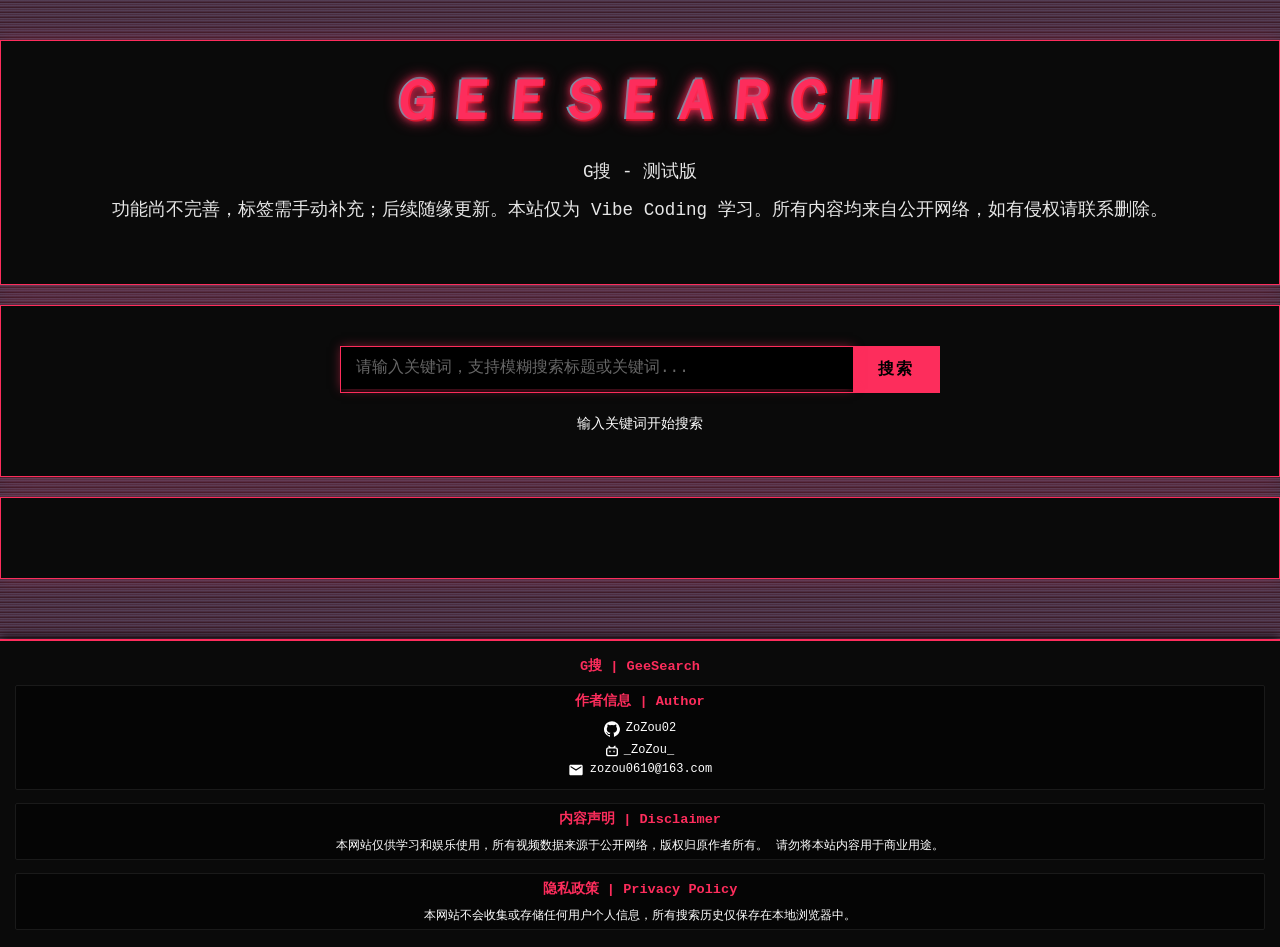
==== commit 681bcb24: "docs: 更新页面说明和移除调试弹窗 在首页添加功能说明文本，明确标注当前测试版状态和使用注意事项 移除详情页中成功添加关键词后的调试弹窗" ====
--- a/index.html
+++ b/index.html
@@ -18,6 +18,7 @@
             <header>
                 <h1>ＧＥＥＳＥＡＲＣＨ</h1>
                 <p class="subtitle">G搜 - 测试版</p>
+                <p class="subtitle">功能尚不完善，标签需手动补充；后续随缘更新。本站仅为 Vibe Coding 学习。所有内容均来自公开网络，如有侵权请联系删除。</p>
             </header>
         </div>
 
@@ -99,7 +100,7 @@
         </div>
     </footer>
 
-    <script type="module" src="script.js"></script>
+    <script type="module" src="script.js?v=1.0.0"></script>
 </body>
 
 </html>
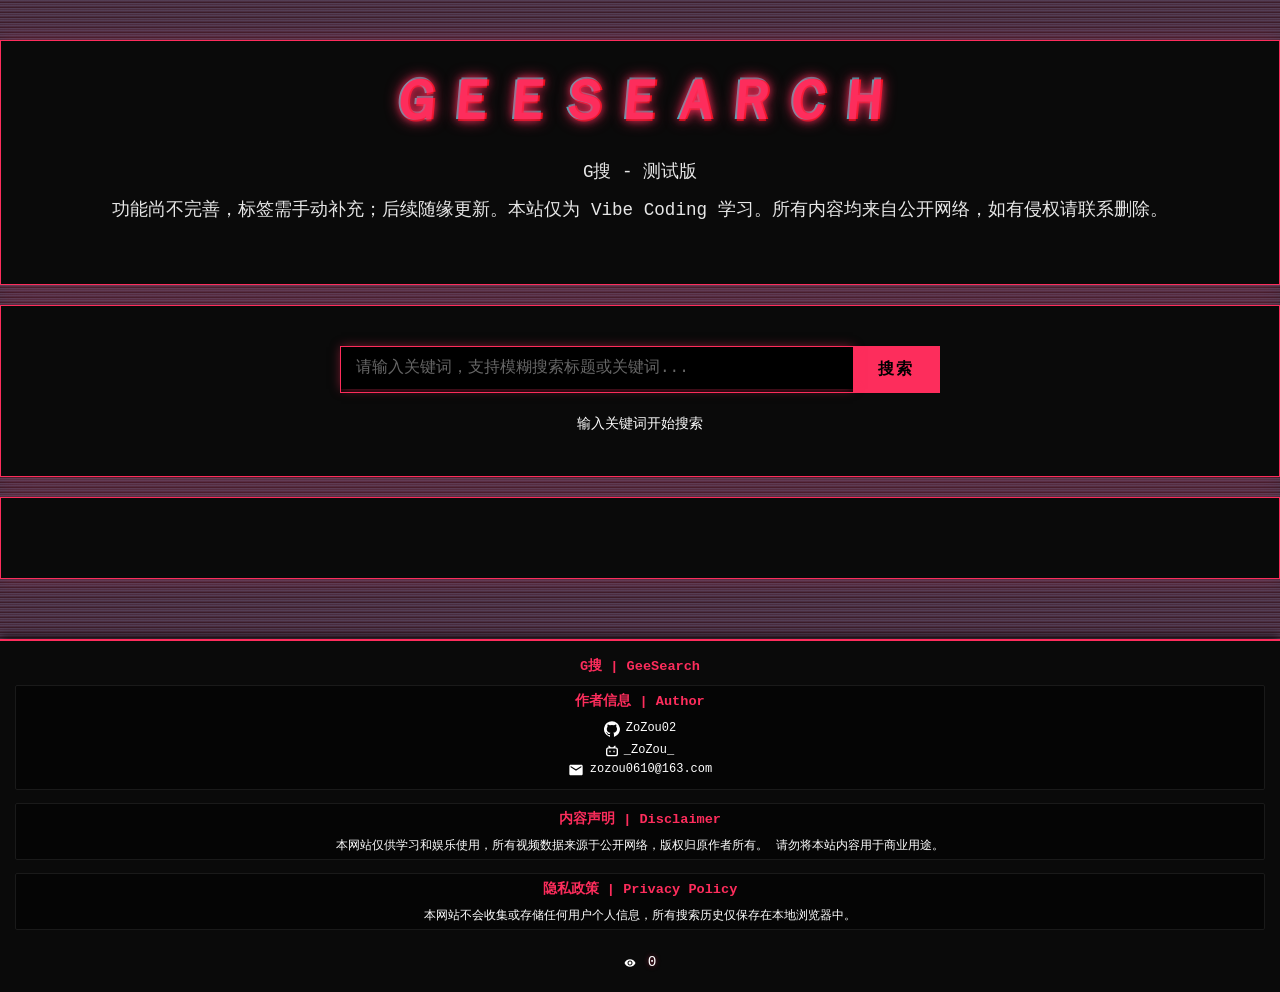
==== commit 440c79d3: "feat: 添加页面浏览计数器功能 新增浏览计数器功能，包括： - 在页脚添加计数器显示元素 - 实现计数器初始化、递增和显示功能 - 使用localStorage防止重复计数 - 通过API与后端计" ====
--- a/index.html
+++ b/index.html
@@ -98,9 +98,15 @@
                 </p>
             </div>
         </div>
+        <p class="view-counter" style="display: flex; align-items: center; justify-content: center; gap: 8px; margin-top: 20px;">
+            <svg width="12" height="12" viewBox="0 0 24 24" fill="currentColor" class="link-icon" style="transition: transform 0.3s ease; cursor: pointer;">
+                <path d="M12 4.5C7 4.5 2.73 7.61 1 12c1.73 4.39 6 7.5 11 7.5s9.27-3.11 11-7.5c-1.73-4.39-6-7.5-11-7.5zM12 17c-2.76 0-5-2.24-5-5s2.24-5 5-5 5 2.24 5 5-2.24 5-5 5zm0-8c-1.66 0-3 1.34-3 3s1.34 3 3 3 3-1.34 3-3-1.34-3-3-3z"/>
+            </svg>
+            <span id="view">0</span>
+        </p>
     </footer>
 
-    <script type="module" src="script.js?v=1.0.0"></script>
+    <script type="module" src="script.js?v=1.1.0"></script>
 </body>
 
 </html>
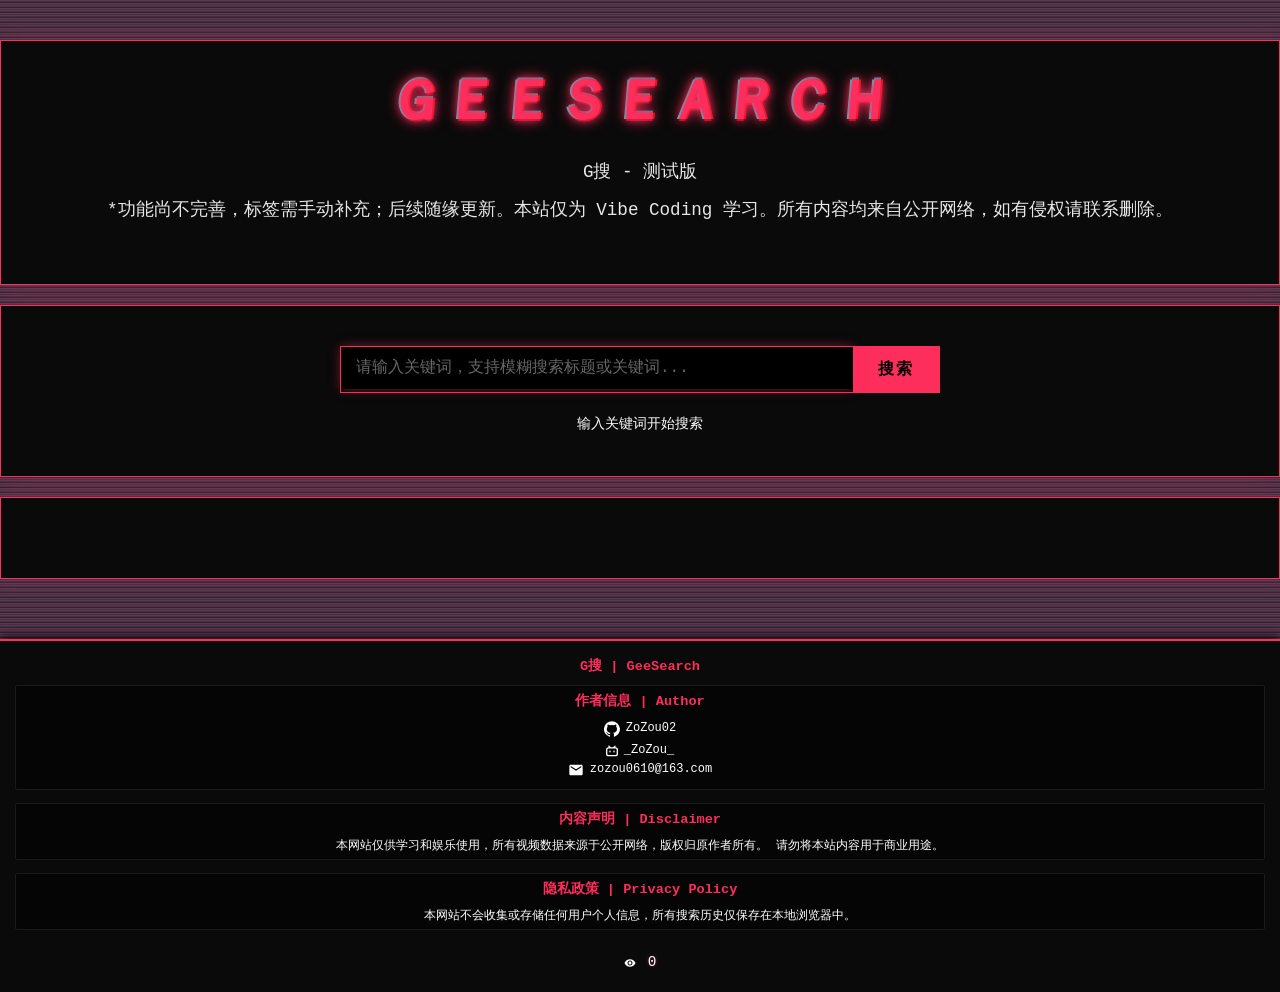
==== commit 2cef4709: "refactor: 统一导航链接为根路径并更新免责声明 将各页面的首页链接从"index.html"改为根路径"/"，提高一致性 在免责声明前添加星号以增强视觉提示" ====
--- a/index.html
+++ b/index.html
@@ -18,7 +18,7 @@
             <header>
                 <h1>ＧＥＥＳＥＡＲＣＨ</h1>
                 <p class="subtitle">G搜 - 测试版</p>
-                <p class="subtitle">功能尚不完善，标签需手动补充；后续随缘更新。本站仅为 Vibe Coding 学习。所有内容均来自公开网络，如有侵权请联系删除。</p>
+                <p class="subtitle">*功能尚不完善，标签需手动补充；后续随缘更新。本站仅为 Vibe Coding 学习。所有内容均来自公开网络，如有侵权请联系删除。</p>
             </header>
         </div>
 
@@ -106,7 +106,7 @@
         </p>
     </footer>
 
-    <script type="module" src="script.js?v=1.1.0"></script>
+    <script type="module" src="script.js?v=1.1.1"></script>
 </body>
 
 </html>
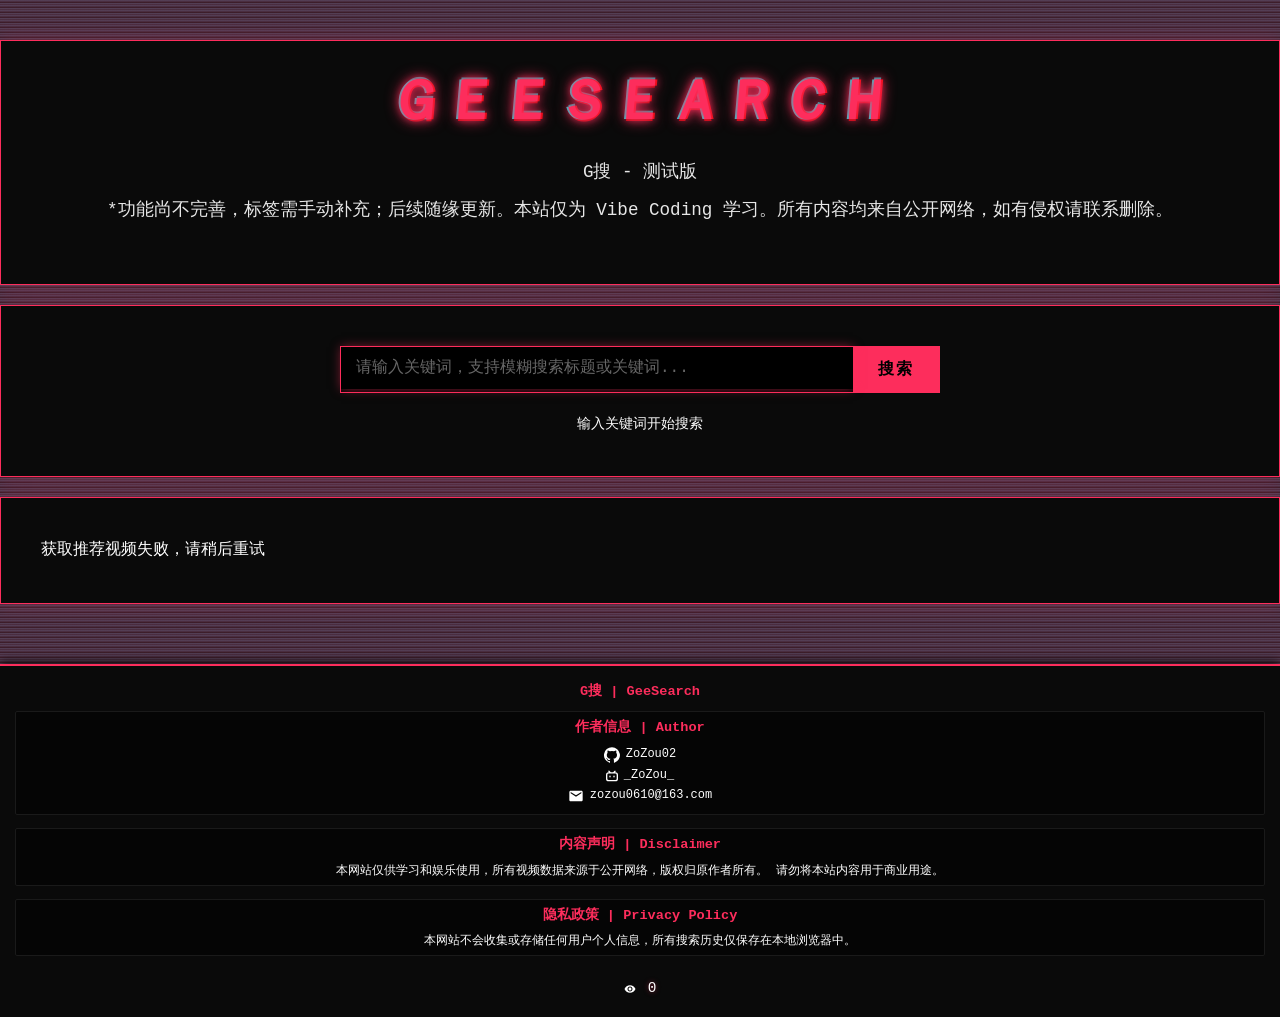
==== commit ab1d7498: "refactor: 将API_BASE_URL提取到全局配置文件 将原本在各个JS文件中硬编码的API_BASE_URL提取到独立的config.js文件 更新所有HTML文件引用新的配置文件 更新所" ====
--- a/index.html
+++ b/index.html
@@ -106,7 +106,8 @@
         </p>
     </footer>
 
-    <script type="module" src="script.js?v=1.1.1"></script>
+    <script src="config.js"></script>
+    <script type="module" src="script.js?v=2.0.0"></script>
 </body>
 
 </html>
--- a/style.css
+++ b/style.css
@@ -426,6 +426,7 @@
     display: flex;
     flex-direction: column;
     height: auto;
+    min-height: 350px;
     position: relative;
     z-index: 1;
     pointer-events: auto;
@@ -472,8 +473,8 @@
     -webkit-box-orient: vertical;
     overflow: hidden;
     text-overflow: ellipsis;
-    height: auto;
-    min-height: auto;
+    height: 54px;
+    min-height: 54px;
     color: #ffffff;
     font-family: 'Pixel', monospace;
 }
@@ -639,6 +640,55 @@
     border-radius: 50%;
     animation: spin 1s linear infinite;
     margin-left: 10px;
+}
+
+/* 骨架屏样式 */
+.skeleton-card {
+    background: rgba(0, 0, 0, 0.8);
+    border: 1px solid rgba(253, 45, 92, 0.1);
+    overflow: hidden;
+    padding: 10px;
+    display: flex;
+    flex-direction: column;
+    height: auto;
+    min-height: 350px;
+    position: relative;
+    z-index: 1;
+}
+
+.skeleton-cover {
+    width: 100%;
+    aspect-ratio: 16 / 9;
+    background: linear-gradient(90deg, rgba(255, 255, 255, 0.1) 25%, rgba(255, 255, 255, 0.2) 50%, rgba(255, 255, 255, 0.1) 75%);
+    background-size: 200% 100%;
+    animation: skeleton-loading 1.5s infinite;
+    margin-bottom: 15px;
+}
+
+.skeleton-title {
+    height: 54px;
+    background: linear-gradient(90deg, rgba(255, 255, 255, 0.1) 25%, rgba(255, 255, 255, 0.2) 50%, rgba(255, 255, 255, 0.1) 75%);
+    background-size: 200% 100%;
+    animation: skeleton-loading 1.5s infinite;
+    margin-bottom: 10px;
+    border-radius: 2px;
+}
+
+.skeleton-meta {
+    height: 40px;
+    background: linear-gradient(90deg, rgba(255, 255, 255, 0.1) 25%, rgba(255, 255, 255, 0.2) 50%, rgba(255, 255, 255, 0.1) 75%);
+    background-size: 200% 100%;
+    animation: skeleton-loading 1.5s infinite;
+    border-radius: 2px;
+}
+
+@keyframes skeleton-loading {
+    0% {
+        background-position: 200% 0;
+    }
+    100% {
+        background-position: -200% 0;
+    }
 }
 
 @keyframes spin {
@@ -952,11 +1002,11 @@
 
 .video-cover-large {
     width: 400px;
-    height: auto;
-    max-height: 225px;
-    object-fit: contain;
+    aspect-ratio: 16 / 9;
+    object-fit: cover;
     background-color: #000;
     border: none;
+    min-height: 225px;
 }
 
 .video-info-large {
@@ -1248,7 +1298,8 @@
     
     .video-cover-large {
         width: 100%;
-        height: auto;
+        aspect-ratio: 16 / 9;
+        object-fit: cover;
     }
 }
 
